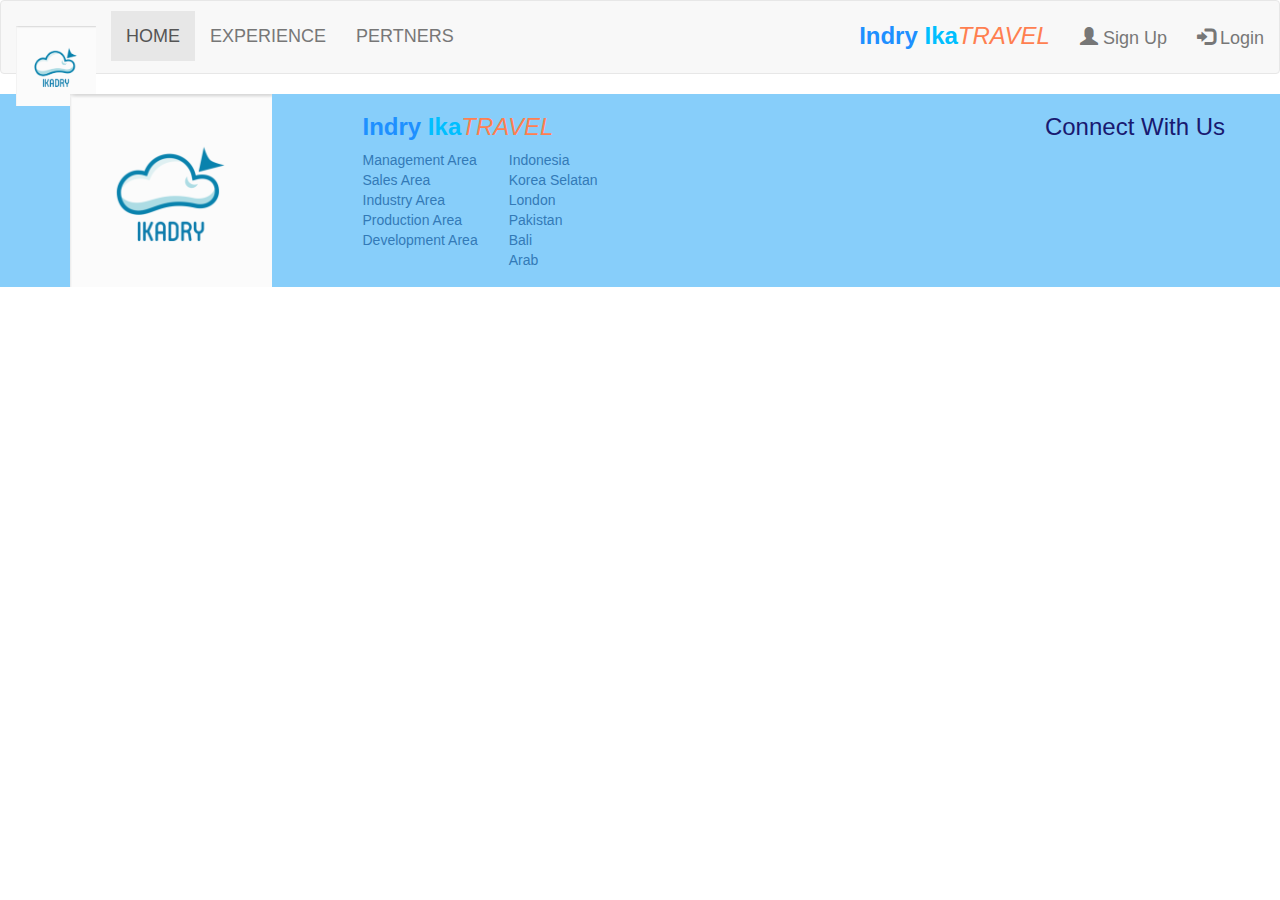
==== partners.html @ 2089d532 "menambahkan template awal header & footer" ====
<!DOCTYPE html>
<html lang="en">

<head>
  <meta charset="UTF-8">
  <meta name="viewport" content="width=device-width, initial-scale=1.0">
  <title>Team Project ke-6</title>
  <!-- Bootstrap CSS -->
  <!-- <link rel="stylesheet" href="css/bootstrap.min.css">
  <link rel="stylesheet" href="css/font-awesome.min.css"> -->
  <link href="css/font-awesome.min.css" rel="stylesheet">
  <!--load all styles -->

  <!-- W3School CSS & Javascript -->
  <link rel="stylesheet" href="https://maxcdn.bootstrapcdn.com/bootstrap/3.4.1/css/bootstrap.min.css">
  <script src="https://ajax.googleapis.com/ajax/libs/jquery/3.5.1/jquery.min.js"></script>
  <script src="https://maxcdn.bootstrapcdn.com/bootstrap/3.4.1/js/bootstrap.min.js"></script>

  <!-- Local CSS -->
  <link rel="stylesheet" href="css/indry.css">
  <link rel="stylesheet" href="css/ika.css">

</head>

<body>
  <!-- HEADER -->
  <nav class="navbar navbar-default">
    <div class="container-fluid">
      <div class="navbar-header">
        <a class="navbar-brand" href="index.html">
          <img src="img/logo.png" alt="logo">
        </a>
      </div>
      <ul class="nav navbar-nav">
        <li class="active"><a href="index.html">HOME</a></li>
        <li><a href="experience.html">EXPERIENCE</a></li>
        <li><a href="partners.html">PERTNERS</a></li>
      </ul>
      <ul class="nav navbar-nav navbar-right">
        <li><a href="#" style="font-size: x-large;"><b style="color: #1E90FF;">Indry</b> <b
              style="color: #00BFFF;">Ika</b><i style="color: #FF7F50;">TRAVEL</i>
          </a>
        </li>
        <li><a href="#"><span class="glyphicon glyphicon-user"></span> Sign Up</a></li>
        <li><a href="#"><span class="glyphicon glyphicon-log-in"></span> Login</a></li>
      </ul>
    </div>
  </nav>


  <!-- FOOTER -->
  <footer>
    <!-- <p>Author: Indry & Ika</p>
      <p><a href="mailto:indry@indrysfa.com">indry@indrysfa.com</a></p> -->
    <div class="container">
      <div class="row">
        <div class="col-sm-3">
          <img src="img/logo.png" alt="footer">
        </div>
        <div class="col-sm-6">
          <h3><b style="color: #1E90FF;">Indry</b> <b style="color: #00BFFF;">Ika</b><i
              style="color: #FF7F50;">TRAVEL</i></h3>
          <div class="row">
            <div class="col-sm-3">
              <a href="#">Management Area</a>
              <a href="#">Sales Area</a>
              <a href="#">Industry Area</a>
              <a href="#">Production Area</a>
              <a href="#">Development Area</a>
            </div>
            <div class="col-sm-3">
              <a href="#">Indonesia</a><br>
              <a href="#">Korea Selatan</a><br>
              <a href="#">London</a><br>
              <a href="#">Pakistan</a><br>
              <a href="#">Bali</a><br>
              <a href="#">Arab</a>
            </div>
          </div>
        </div>
        <div class="col-sm-3" id="connect">
          <ul class="nav navbar-nav navbar-right">
            <h3>Connect With Us</h3>
            <i class="fab fa-facebook-f"></i>
            <i class="fab fa-twitter"></i>
            <i class="fab fa-instagram"></i>
            <i class="fas fa-sms"></i>
            <i class="fab fa-youtube"></i>
          </ul>
        </div>
      </div>
    </div>
  </footer>


  <script src="js/jquery-3.4.1.min.js"></script>
  <script src="js/bootstrap.min.js"></script>
  <script src="js/popper.min.js"></script>
</body>

</html>
---- css/indry.css ----
/*=============== Header ================*/
nav a img{
    width: 80px;
	height: 80px;
}

.navbar{
	padding: 10px 0 10px 0;
}

.navbar ul li{
	font-size: large;
}

/*=============== Footer ================*/
footer{
	background-color: #87CEFA;
}

#connect{
	color: #191970;
}
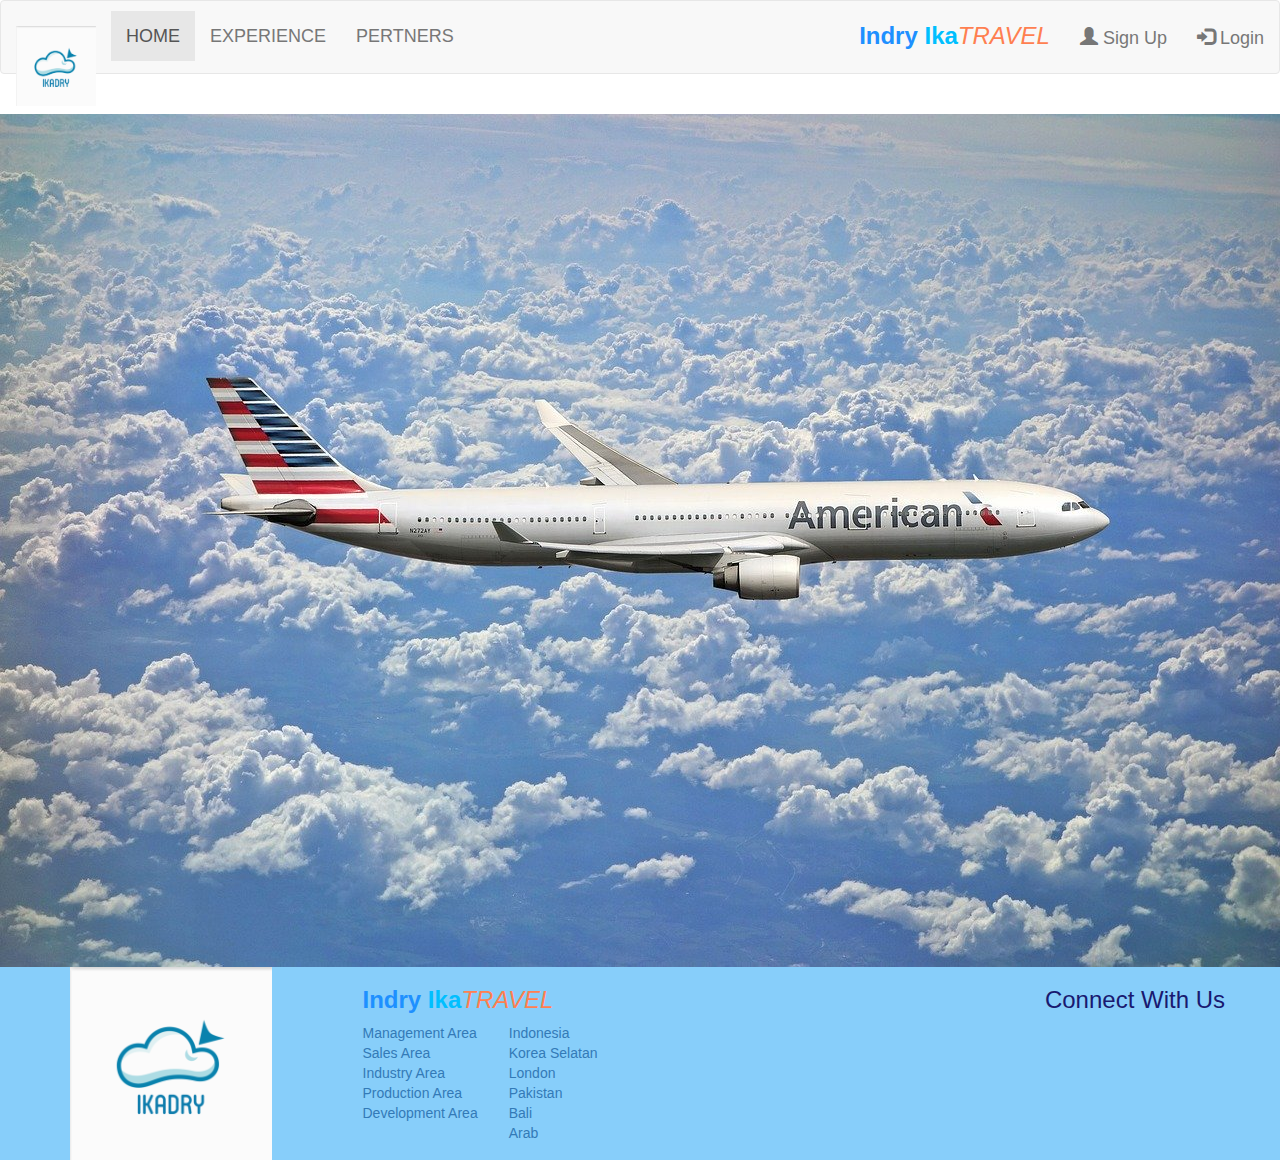
==== commit c74c368b: "home ika" ====
--- a/partners.html
+++ b/partners.html
@@ -46,7 +46,10 @@
       </ul>
     </div>
   </nav>
-
+  <br>
+  <section>
+    <img src="img/jet-3473061_1280.jpg">
+  </section>
 
   <!-- FOOTER -->
   <footer>
